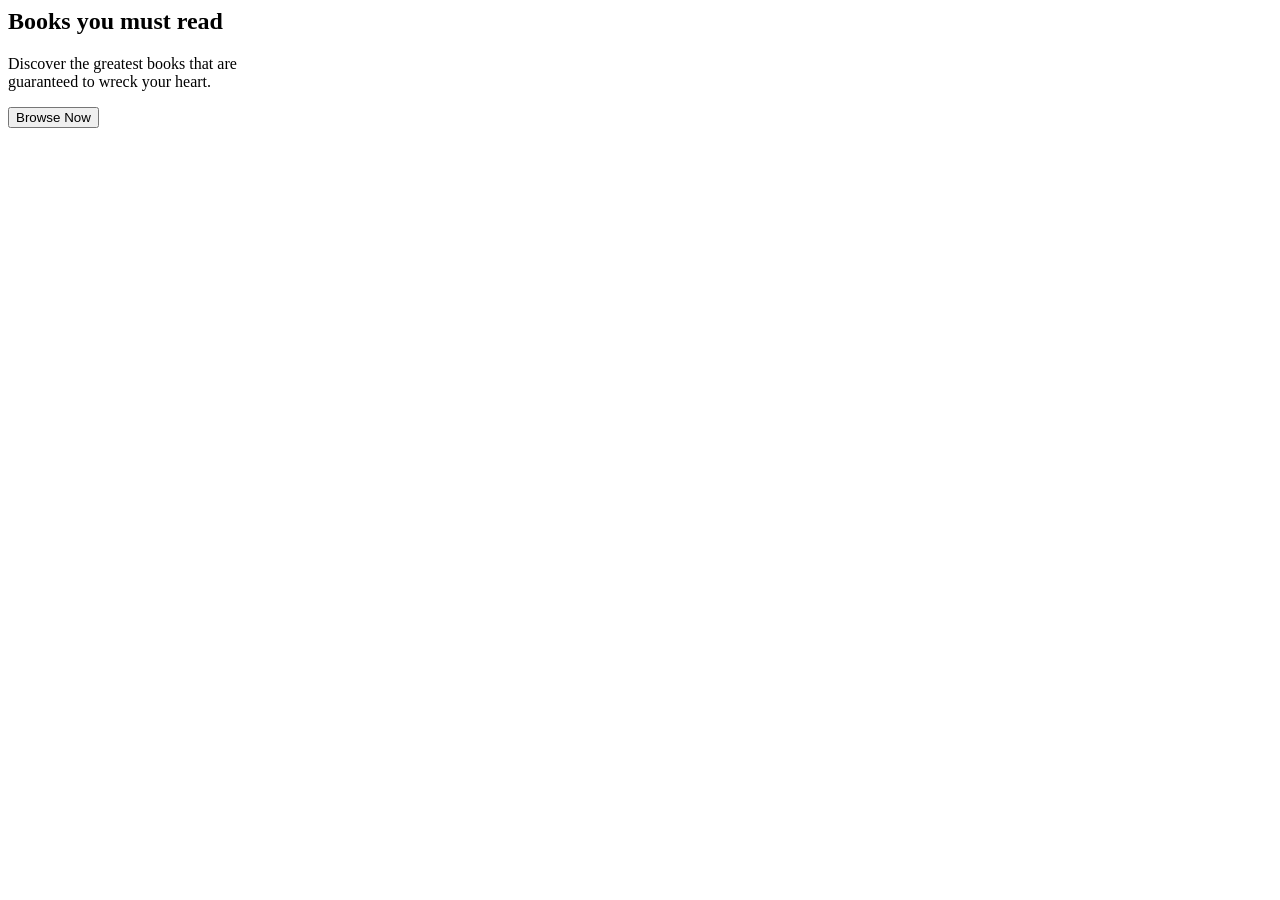
==== position.html @ b66a9954 "Add files via upload" ====
<html>
 <head>
    <title>Position@css</title>
    <link rel="stylesheet" href="styles/position.css">
 </head>
 <body>
  <div class="books">
   
   <div class="overlay">
     <h2>Books you must read</h2>
     <p>Discover the greatest books that are<br/> guaranteed to wreck your heart.</p>
     <button>Browse Now</button>
   </div>
   </div>
 </body>
 </html>
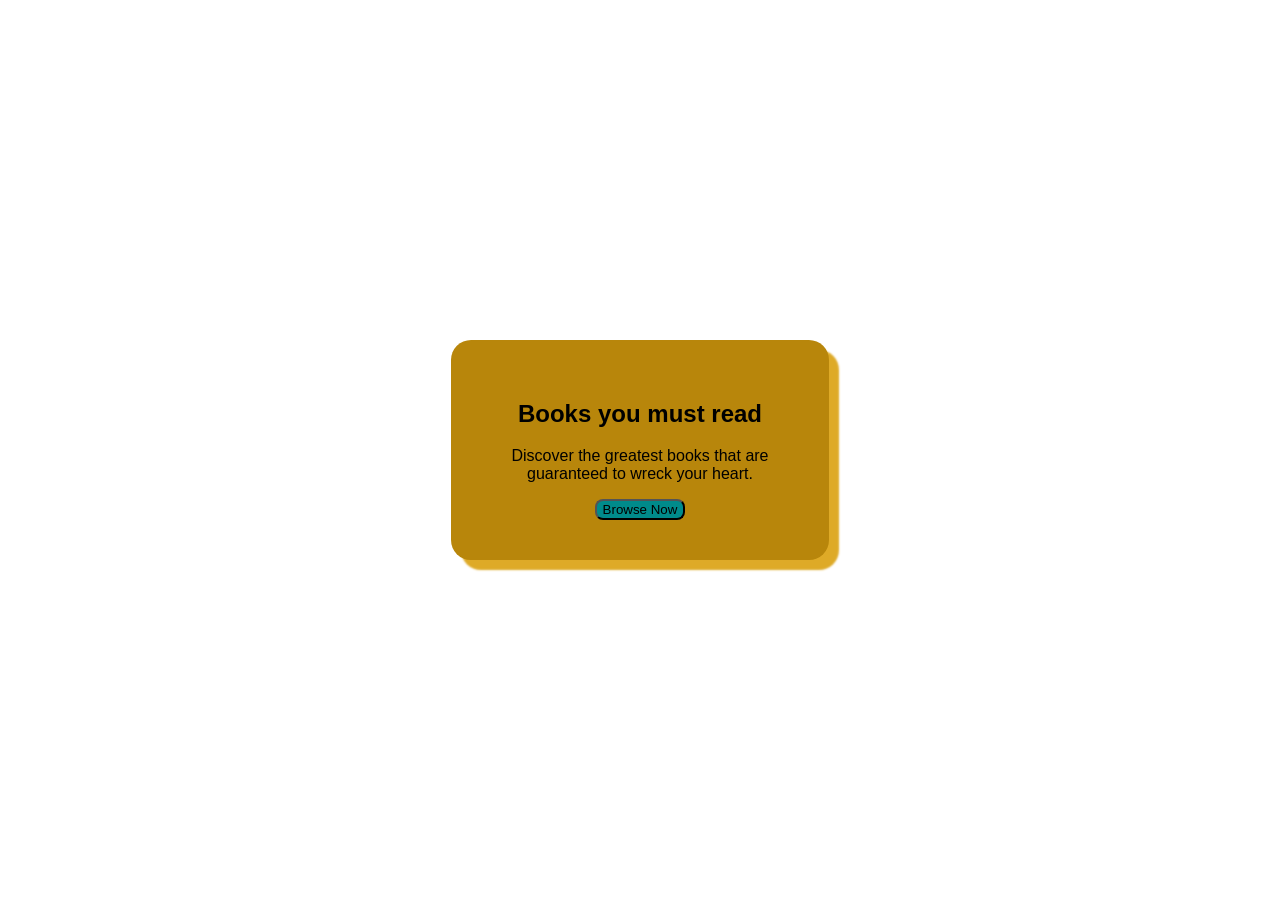
==== commit d6d3c0f0: "Update position.html" ====
--- a/position.html
+++ b/position.html
@@ -1,7 +1,7 @@
  <html>
  <head>
     <title>Position@css</title>
-    <link rel="stylesheet" href="styles/position.css">
+    <link rel="stylesheet" href="position.css">
  </head>
  <body>
   <div class="books">
@@ -17,4 +17,4 @@
 
 
 
- + 
--- a/position.css
+++ b/position.css
@@ -0,0 +1,37 @@
+*{
+  box-sizing: border-box;
+
+}
+body
+{
+  margin: 0;
+  height: 100%;
+  overflow:hidden;
+  background-image: url(../books.jpg);
+  display: flex;
+  align-items: center;
+  justify-content: center;
+  font-family: 'Lucida Sans', 'Lucida Sans Regular', 'Lucida Grande', 'Lucida Sans Unicode', Geneva, Verdana, sans-serif;
+}
+
+.books{
+  position: absolute;
+  
+
+}
+.overlay{
+  position: relative;
+  z-index: 1;
+  padding: 40px 60px;
+  border-radius: 20px;
+  background-color: darkgoldenrod;
+ 
+  color:black;
+  text-align: center;
+ 
+    box-shadow: 10px 10px 2px rgb(222, 170, 39);
+}
+button{
+      border-radius: 8px;
+      background-color: darkcyan;
+      }
